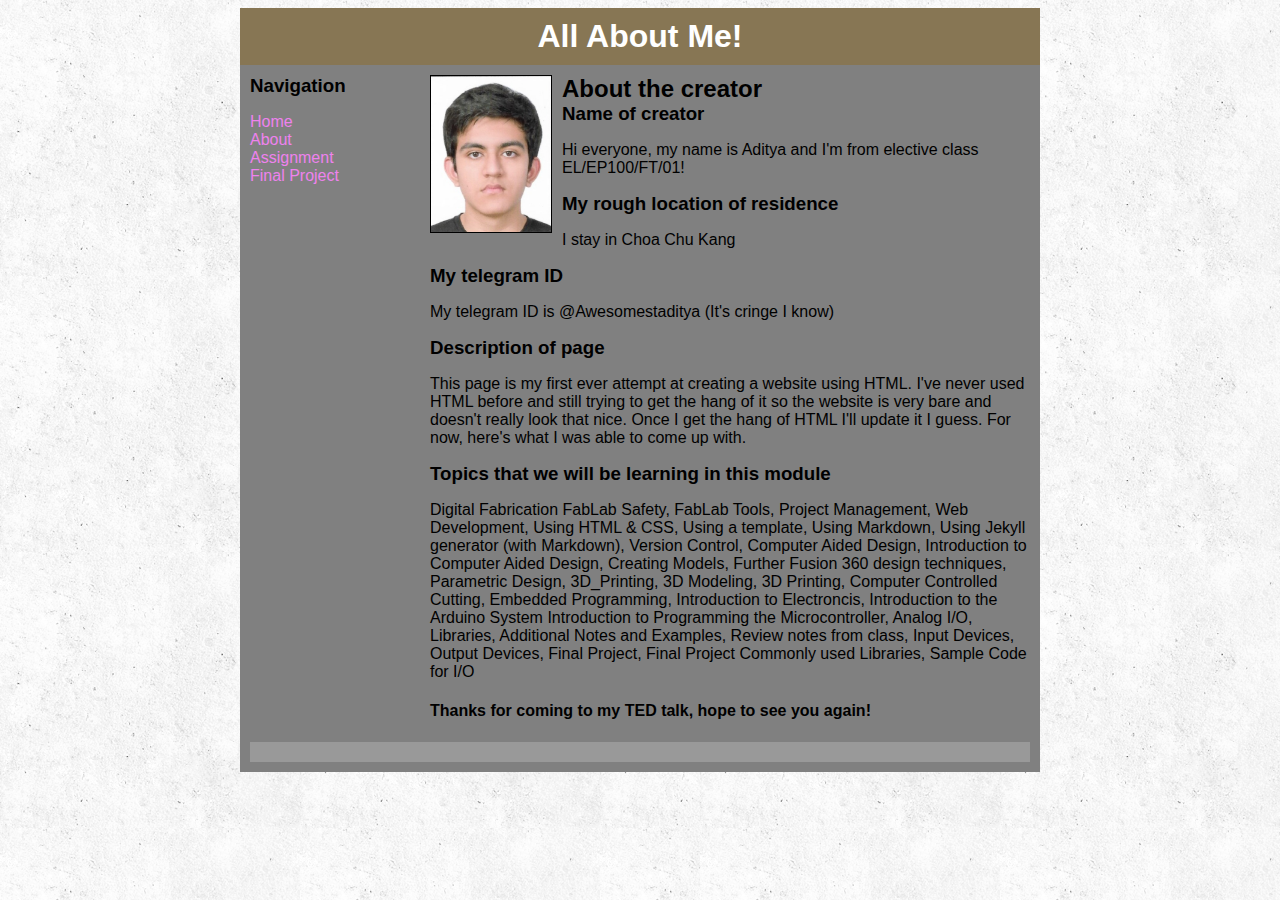
==== aboutpage.html @ 78b39acb "Updated Website" ====
<!  DOCTYPEhtml>
<html> 
 <head> 
  <title>My Website</title> 
  <link rel="stylesheet" type="text/css" href="web2.css" /> 
 </head> 
 <body background = "201.png">
  <div id="container"> 
   <div id="header"> 
    <h1>All About Me!</h1> 
   </div> 
    
    
   <div id="content"> 
    <div id="nav"> 
     <h3>Navigation</h3> 
     <ul> 
      <li><a class="active" href="index.html">Home</a></li> 
      <li><a class ="active" href="aboutpage.html">About</a><li> 
      <li><a class = "active" href="contact.html">Assignment</a></li>
      <li><a class = "active" href = "finalproject.html">Final Project</a><li>	 
       
     </ul> 
	 </div>

   
    <div id = "main">
	
	<img src = "seth aditya sunil Photo.jpg" width = "120" height = "156" style = "float:left; margin-right: 10px; margin-bottom: 5px; border: solid black 1px; padding; 2px" />


	<h2> About the creator </h2>
	
	<h3> Name of creator </h3>
	<p> Hi everyone, my name is Aditya and I'm from elective class EL/EP100/FT/01! <p>
	
	<h3> My rough location of residence </h3>
	<p> I stay in Choa Chu Kang </p>
	
	<h3> My telegram ID </h3>
	<p> My telegram ID is @Awesomestaditya (It's cringe I know) </p>
	
	<h3> Description of page </h3>
	<p> This page is my first ever attempt at creating a website using HTML. I've never used HTML before and still trying to get the hang of it so the website is very bare 
	    and doesn't really look that nice. Once I get the hang of HTML I'll update it I guess. For now, here's what I was able to come up with. </p>
	
    <h3> Topics that we will be learning in this module </h3>
	<p> Digital Fabrication
FabLab Safety, 
FabLab Tools, 
Project Management, 
Web Development, 
Using HTML & CSS, 
Using a template, 
Using Markdown, 
Using Jekyll generator (with Markdown), 
Version Control, 
Computer Aided Design, 
Introduction to Computer Aided Design, 
Creating Models, 
Further Fusion 360 design techniques, 
Parametric Design, 
3D_Printing, 
3D Modeling, 
3D Printing, 
Computer Controlled Cutting, 
Embedded Programming, 
Introduction to Electroncis, 
Introduction to the Arduino System
Introduction to Programming the Microcontroller, 
Analog I/O, 
Libraries, 
Additional Notes and Examples, 
Review notes from class, 
Input Devices, 
Output Devices, 
Final Project, 
Final Project
Commonly used Libraries, 
Sample Code for I/O <p>
<h4> Thanks for coming to my TED talk, hope to see you again!</h4>
 
	
	</div>
	
	<div id = "footer">
	</div>
	</div>
</body>
---- web2.css ----
body { 
 background-color: #FFFFFF; 
 font-family:Arial, Calibri, sans-serif; 
} 
 
a{ 
 text-decoration: none; 
 color: violet; 
} 
 
h1, h2, h3{ 
 margin: 0; 
} 
 
#container{ 
 background-color: gray; 
 width: 800px; 
 margin-left: auto; 
 margin-right: auto; 
} 
 
#header{ 
 background-color: #877654; 
 color: white; 
 text-align: center; 
 padding: 10px; 
} 
 
#content{ 
 padding: 10px; 
} 
 
#nav{ 
 width: 180px; 
 float: left; 
} 
 
#nav ul{ 
 list-style-type: none; 
 padding: 0; 
} 
 
#nav .selected{ 
 font-weight: bold; 
} 
 
#main{ 
 width: 600px; 
 float: right; 
} 
 
#footer{ 
 clear: both; 
 padding: 10px; 
 background-color: #999999; 
 color: white; 
 text-align: right; 
}
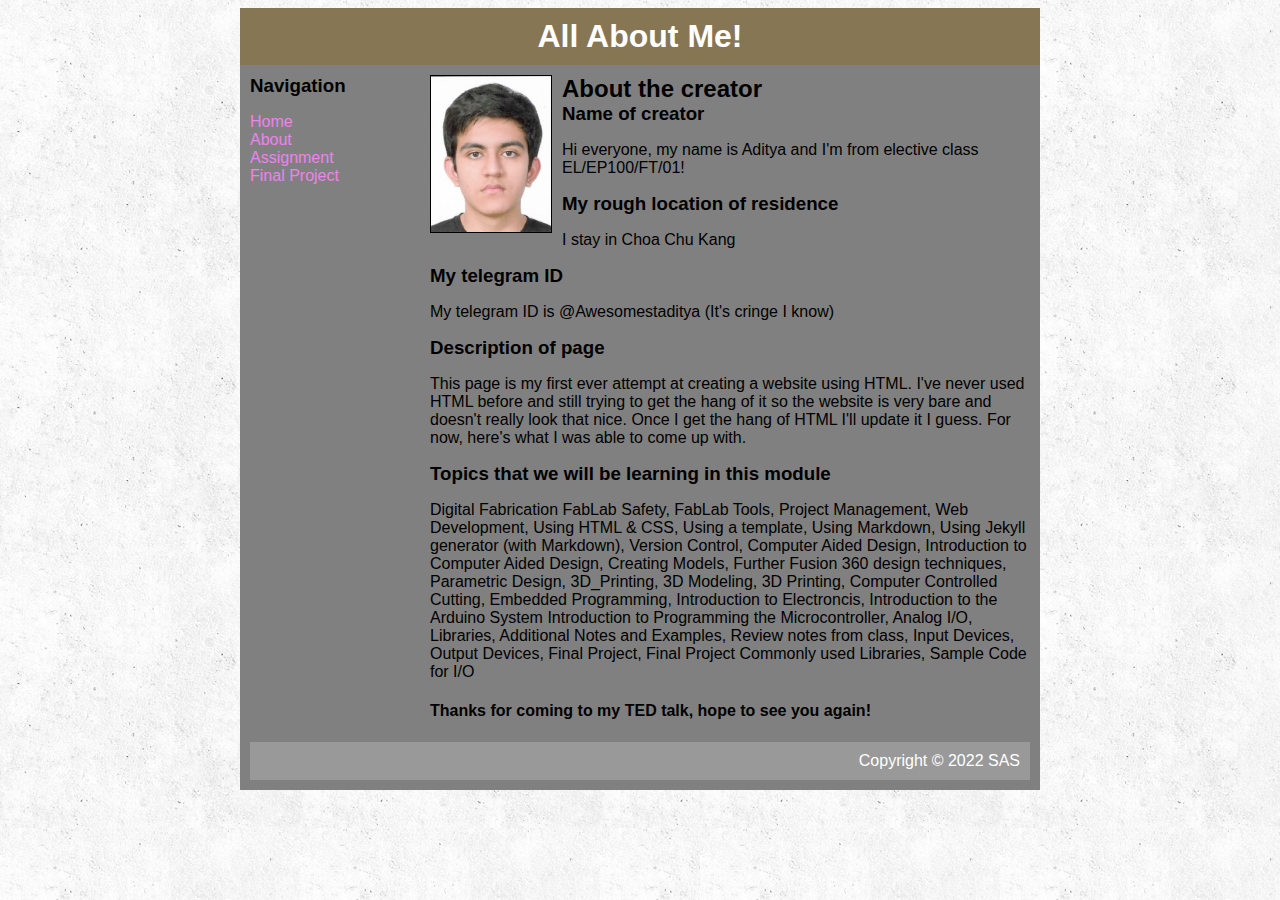
==== commit 4935016c: "Cosmetic Changes" ====
--- a/aboutpage.html
+++ b/aboutpage.html
@@ -84,6 +84,7 @@
 	</div>
 	
 	<div id = "footer">
+	Copyright &copy; 2022 SAS
 	</div>
 	</div>
 </body>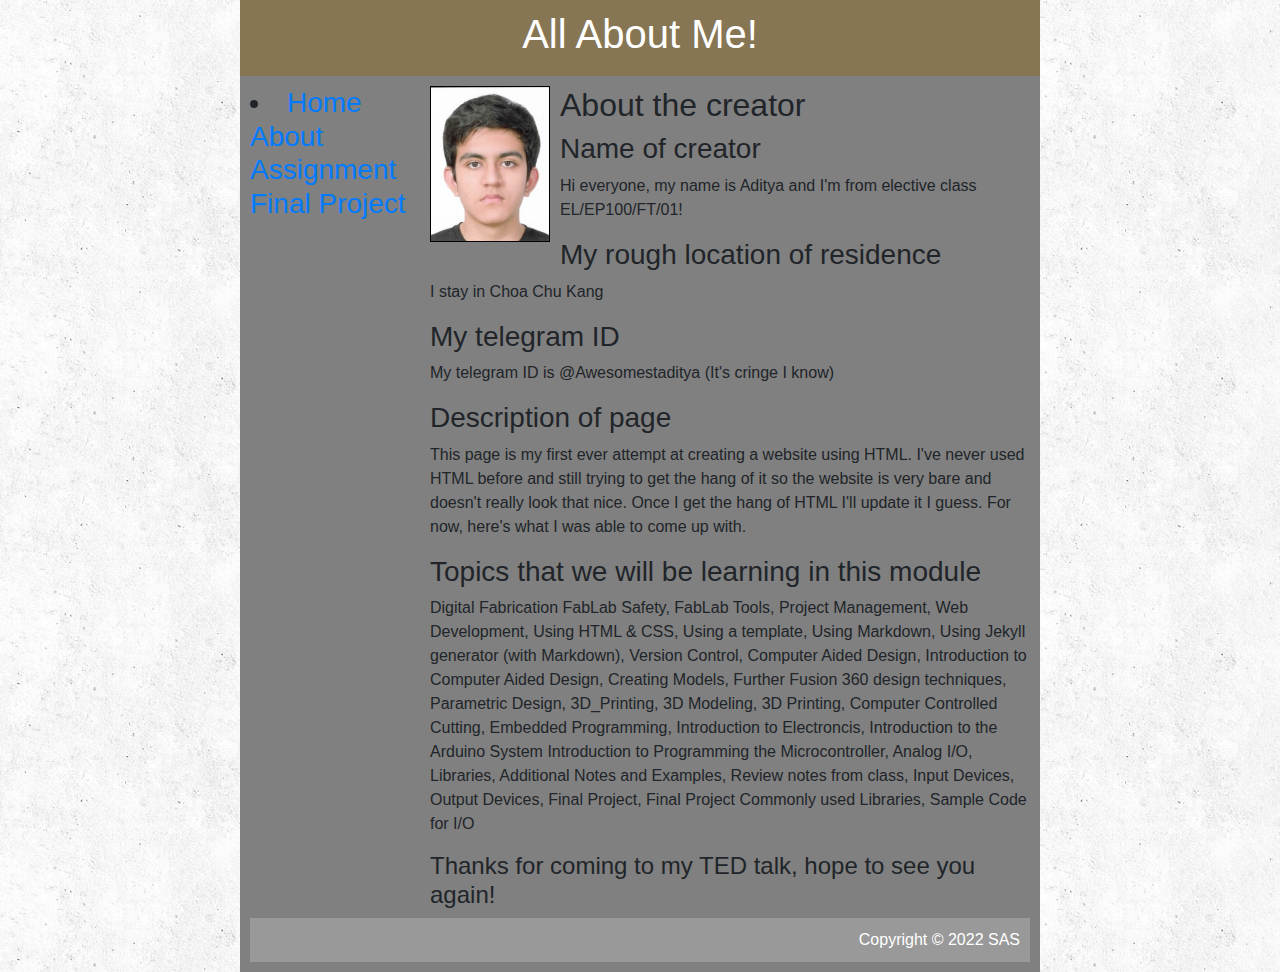
==== commit 931a241c: "Updated Visuals" ====
--- a/aboutpage.html
+++ b/aboutpage.html
@@ -3,6 +3,9 @@
  <head> 
   <title>My Website</title> 
   <link rel="stylesheet" type="text/css" href="web2.css" /> 
+  <link rel="stylesheet" href="https://cdn.jsdelivr.net/npm/bootstrap@4.4.1/dist/css/bootstrap.min.css" integrity="sha384-Vkoo8x4CGsO3+Hhxv8T/Q5PaXtkKtu6ug5TOeNV6gBiFeWPGFN9MuhOf23Q9Ifjh" crossorigin="anonymous">
+ </head> 
+
  </head> 
  <body background = "201.png">
   <div id="container"> 
@@ -13,14 +16,14 @@
     
    <div id="content"> 
     <div id="nav"> 
-     <h3>Navigation</h3> 
-     <ul> 
-      <li><a class="active" href="index.html">Home</a></li> 
-      <li><a class ="active" href="aboutpage.html">About</a><li> 
-      <li><a class = "active" href="contact.html">Assignment</a></li>
-      <li><a class = "active" href = "finalproject.html">Final Project</a><li>	 
-       
-     </ul> 
+    <h3> 
+      <li>
+	  <a class="" href="index.html">Home</a> 
+      <a class ="active" href="aboutpage.html">About</a> 
+      <a class = "" href="contact.html">Assignment</a>
+      <a class = "" href = "finalproject.html">Final Project</a></li>	  
+     
+     </h3> 
 	 </div>
 
    
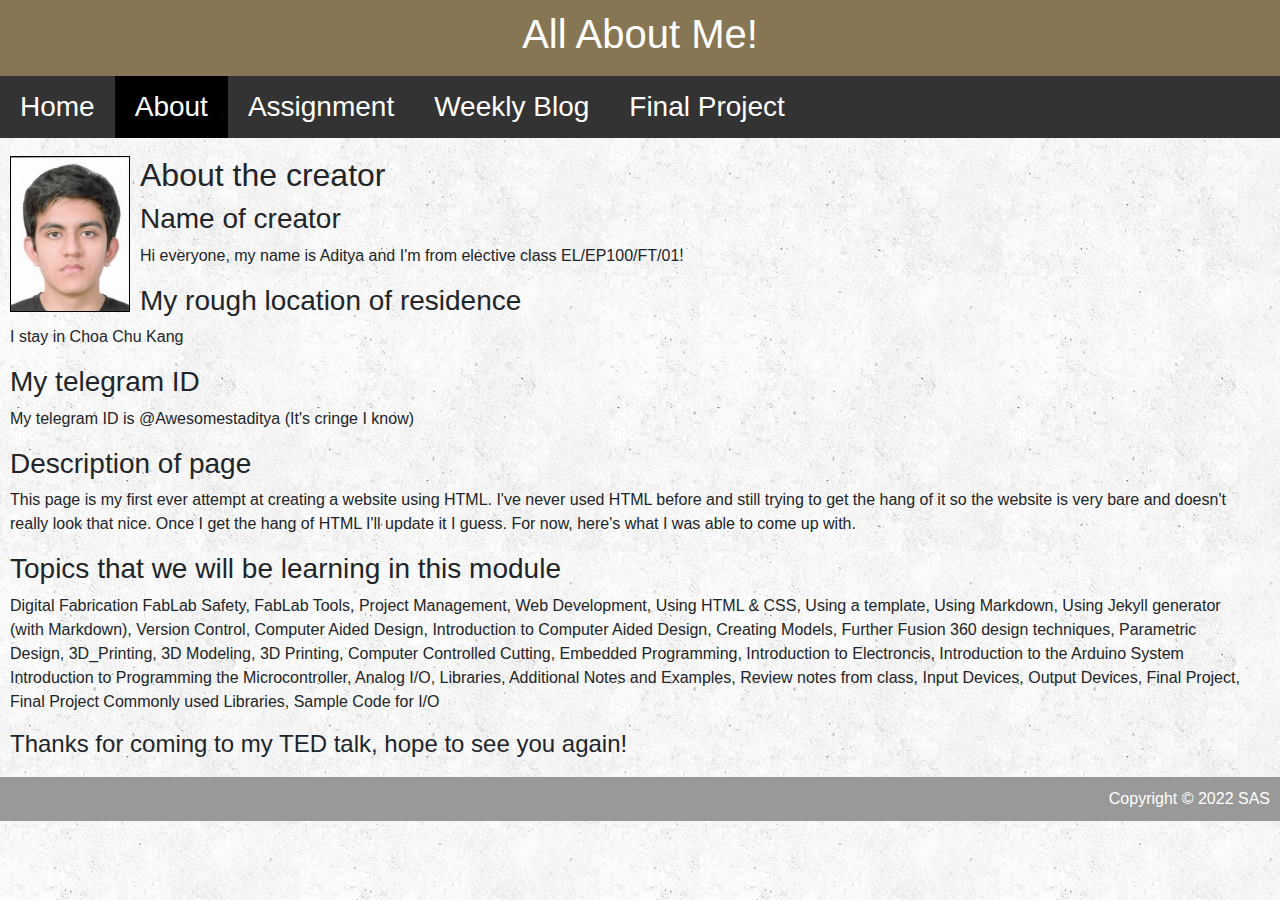
==== commit 7158a432: "Fleshed out site more" ====
--- a/aboutpage.html
+++ b/aboutpage.html
@@ -21,7 +21,8 @@
 	  <a class="" href="index.html">Home</a> 
       <a class ="active" href="aboutpage.html">About</a> 
       <a class = "" href="contact.html">Assignment</a>
-      <a class = "" href = "finalproject.html">Final Project</a></li>	  
+	  <a class = "" href="Weekly Blog.html">Weekly Blog</a>
+      <a class = "" href = "finalproject.html">Final Project</a></li>  
      
      </h3> 
 	 </div>
--- a/web2.css
+++ b/web2.css
@@ -1,52 +1,72 @@
 body { 
  background-color: #FFFFFF; 
  font-family:Arial, Calibri, sans-serif; 
+
 } 
  
 a{ 
  text-decoration: none; 
- color: violet; 
+ color: white; 
 } 
  
 h1, h2, h3{ 
- margin: 0; 
+ margin: 0px; 
 } 
  
 #container{ 
- background-color: gray; 
- width: 800px; 
- margin-left: auto; 
- margin-right: auto; 
+ background-color: ; 
+ 
+margin-right :auto;
+margin-left:auto; 
+width:100%;
 } 
  
 #header{ 
  background-color: #877654; 
  color: white; 
- text-align: center; 
+ text-align: center;
  padding: 10px; 
 } 
  
 #content{ 
- padding: 10px; 
+ padding: 10 auto;
+
 } 
  
-#nav{ 
- width: 180px; 
- float: left; 
-} 
+#nav a	{ 
+  display: block;
+  color: white;
+  text-align: center;
+  padding: 14px 20px;
+  text-decoration: none;
+  float:left;
+}  
  
-#nav ul{ 
- list-style-type: none; 
- padding: 0; 
-} 
+#nav a:hover {
+	background-color:#5A5A5A;
+}
+ 
+#nav li{
+	
+list-style-type: none;
+  margin: 0;
+  padding: 0;
+  overflow: hidden;
+  background-color: #333
+}
+
+.active {
+  background-color: black;
+}
  
 #nav .selected{ 
  font-weight: bold; 
 } 
  
 #main{ 
- width: 600px; 
- float: right; 
+ width: 97%; 
+ float: left; 
+ margin:10px;
 } 
  
 #footer{ 
